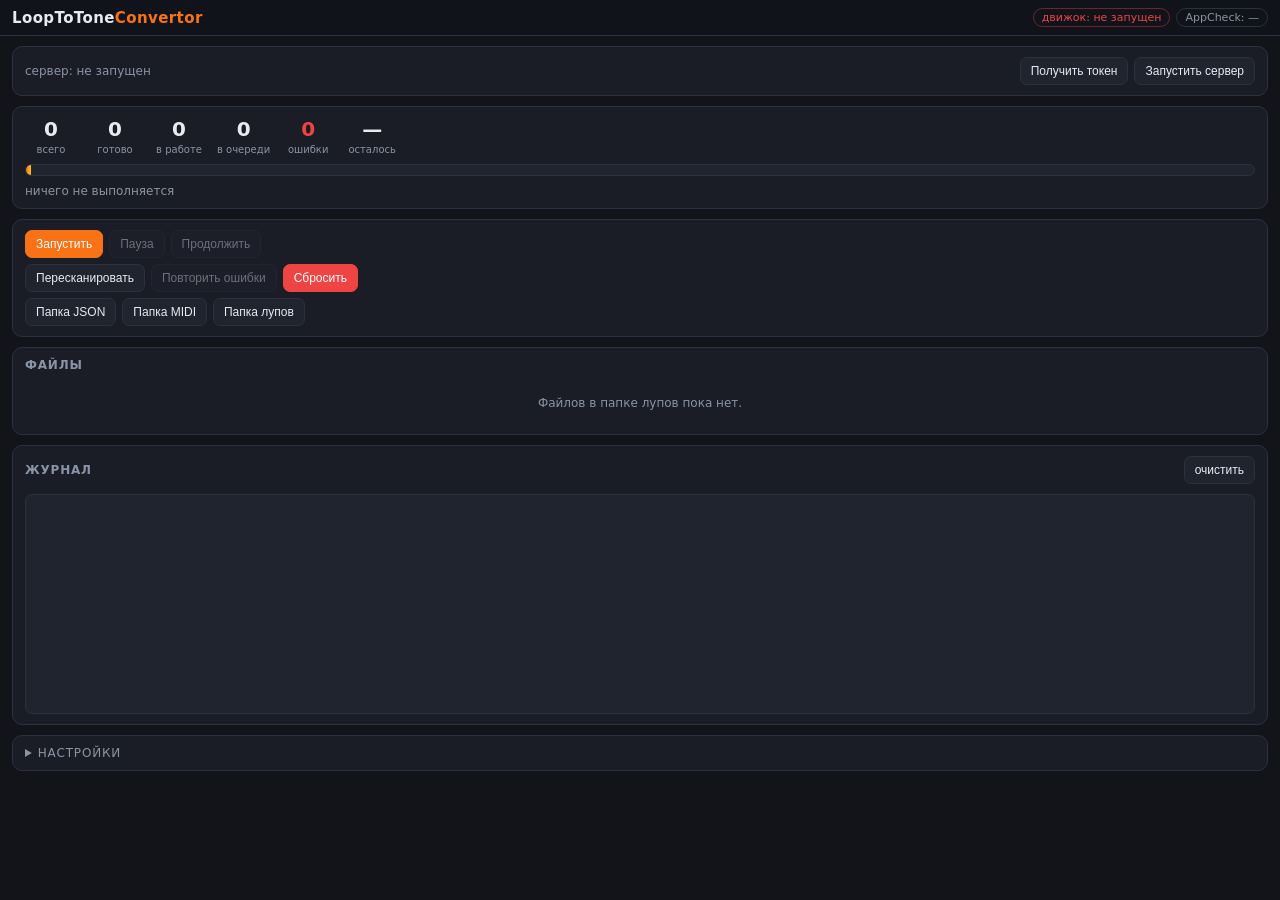
==== panel.html @ 31b5b68a "Remove status filter tabs; highlight done files green" ====
<!DOCTYPE html>
<html lang="ru">
<head>
<meta charset="utf-8">
<title>LoopToToneConvertor</title>
<link rel="stylesheet" href="panel.css">
</head>
<body>
<header>
  <div class="title">
    <h1>LoopToTone<span>Convertor</span></h1>
  </div>
  <div class="badges">
    <div id="apiBadge" class="badge unknown">движок: ...</div>
    <div id="acBadge" class="badge unknown">AppCheck: ...</div>
  </div>
</header>

<main>
  <section class="card">
    <div class="srv-row">
      <span id="srvStatus" class="dim">сервер: проверка…</span>
      <span class="srv-btns">
        <button id="btnGetToken" title="Перехватить обмен App Check на chordmini.me и доставить токен движку">Получить токен</button>
        <button id="btnStartServer">Запустить сервер</button>
      </span>
    </div>
    <div id="bridgeStatus" class="bridge hidden"></div>
    <div id="srvHint" class="srv-hint hidden"></div>
  </section>

  <section class="card">
    <div class="stats">
      <div class="stat"><span class="num" id="stTotal">0</span><span class="lbl">всего</span></div>
      <div class="stat"><span class="num" id="stDone">0</span><span class="lbl">готово</span></div>
      <div class="stat"><span class="num" id="stWork">0</span><span class="lbl">в работе</span></div>
      <div class="stat"><span class="num" id="stQueued">0</span><span class="lbl">в очереди</span></div>
      <div class="stat bad"><span class="num" id="stFailed">0</span><span class="lbl">ошибки</span></div>
      <div class="stat"><span class="num" id="stEta">&mdash;</span><span class="lbl">осталось</span></div>
    </div>
    <div class="bar"><div id="barFill"></div></div>
    <div id="currentInfo" class="current">ничего не выполняется</div>
  </section>

  <section class="card">
    <div class="controls">
      <button id="btnRun" class="primary">Запустить</button>
      <button id="btnPause" disabled>Пауза</button>
      <button id="btnResume" disabled>Продолжить</button>
    </div>
    <div class="controls sub">
      <button id="btnRescan">Пересканировать</button>
      <button id="btnRetry" disabled>Повторить ошибки</button>
      <button id="btnReset" class="danger" title="Очистить журнал, статусы и ошибки; пересканировать папку">Сбросить</button>
    </div>
    <div class="controls sub">
      <button id="btnOpenOut">Папка JSON</button>
      <button id="btnOpenMidi">Папка MIDI</button>
      <button id="btnOpenSrc">Папка лупов</button>
    </div>
  </section>

  <section class="card">
    <div class="card-head">
      <h2>Файлы</h2>
    </div>
    <div id="filesList"></div>
    <div id="filesEmpty" class="empty">Файлов в папке лупов пока нет.</div>
  </section>

  <section class="card">
    <div class="card-head">
      <h2>Журнал</h2>
      <button id="btnClearLog">очистить</button>
    </div>
    <div id="logBox"></div>
  </section>

  <details class="card">
    <summary>Настройки</summary>
    <div class="grid2">
      <label>Папка лупов (source)
        <input id="setSource" type="text">
      </label>
      <label>Папка JSON (output)
        <input id="setOutput" type="text">
      </label>
      <label>Папка MIDI
        <input id="setMidiDir" type="text">
      </label>
      <label>API ChordMini
        <input id="setApi" type="text">
      </label>
      <div class="grid2-inner">
        <label>Beat модель
          <select id="setBeatModel">
            <option>madmom</option><option>beat-transformer</option><option>librosa</option>
          </select>
        </label>
        <label>Chord модель
          <select id="setChordModel">
            <option>chord-cnn-lstm</option><option>btc-sl</option><option>btc-pl</option>
          </select>
        </label>
      </div>
      <label>Пауза между вызовами API, сек
        <input id="setInterval" type="number" min="5" max="600" value="33">
      </label>
      <label>Определять тональность (detect-key)
        <select id="setDetectKey"><option value="true">да</option><option value="false">нет</option></select>
      </label>
    </div>
    <div class="row">
      <button id="btnSaveSettings" class="primary">Сохранить</button>
      <span id="settingsMsg"></span>
    </div>
  </details>
</main>

<script src="panel.js"></script>
</body>
</html>
---- panel.css ----
:root {
  --bg: #12141a;
  --card: #1a1d26;
  --card2: #20242f;
  --line: #2c3140;
  --txt: #e8eaf0;
  --dim: #8b93a7;
  --acc: #f97316;
  --ok: #22c55e;
  --warn: #f59e0b;
  --bad: #ef4444;
}

* { box-sizing: border-box; margin: 0; padding: 0; }

html, body { height: 100%; }

body {
  background: var(--bg);
  color: var(--txt);
  font-family: 'Segoe UI', system-ui, sans-serif;
  font-size: 13px;
}

header {
  position: sticky; top: 0; z-index: 20;
  display: flex; align-items: center; justify-content: space-between;
  gap: 8px; background: rgba(18, 20, 26, 0.94);
  border-bottom: 1px solid var(--line);
  padding: 8px 12px;
}

.title h1 { font-size: 15px; letter-spacing: 0.4px; }
.title span { color: var(--acc); }
.badges { display: flex; gap: 6px; flex-wrap: wrap; justify-content: flex-end; }

.badge {
  font-size: 11px; padding: 2px 8px; border-radius: 20px;
  border: 1px solid var(--line); white-space: nowrap;
}
.badge.ok { color: var(--ok); border-color: rgba(34,197,94,.4); }
.badge.bad { color: var(--bad); border-color: rgba(239,68,68,.4); }
.badge.unknown { color: var(--dim); }

main {
  padding: 10px 12px;
  display: flex; flex-direction: column; gap: 10px;
  padding-bottom: 30px;
}

.card {
  background: var(--card);
  border: 1px solid var(--line);
  border-radius: 10px;
  padding: 10px 12px;
}

details.card summary {
  cursor: pointer; font-size: 12px; text-transform: uppercase;
  letter-spacing: 0.8px; color: var(--dim); user-select: none;
}
details.card .grid2, details.card .row { margin-top: 10px; }

.card h2 {
  font-size: 12px; text-transform: uppercase; letter-spacing: 0.8px;
  color: var(--dim); margin-bottom: 10px;
}

.card-head { display: flex; align-items: center; justify-content: space-between; margin-bottom: 10px; }
.card-head h2 { margin: 0; }

.srv-row { display: flex; align-items: center; justify-content: space-between; gap: 8px; }
.srv-row .dim { color: var(--dim); font-size: 12px; }
.srv-btns { display: flex; gap: 6px; }
.srv-btns button { white-space: nowrap; }
.srv-hint {
  margin-top: 8px; background: var(--card2); border: 1px solid var(--line);
  border-radius: 7px; padding: 8px; font-size: 11px; color: var(--dim);
  line-height: 1.6; word-break: break-all;
}
.srv-hint code { color: var(--txt); background: var(--bg); padding: 1px 5px; border-radius: 4px; }
.srv-hint button { margin-top: 6px; }
.bridge {
  margin-top: 8px; font-size: 11px; line-height: 1.6; color: var(--dim);
  background: var(--card2); border: 1px solid var(--line); border-radius: 7px;
  padding: 8px; word-break: break-word;
}
.bridge .ok { color: var(--ok); }
.bridge .bad { color: var(--bad); }
.bridge button { margin-top: 6px; }

.hidden { display: none; }

.stats { display: flex; gap: 12px; flex-wrap: wrap; margin-bottom: 8px; }
.stat { text-align: center; min-width: 52px; }
.stat .num { display: block; font-size: 20px; font-weight: 700; }
.stat .lbl { font-size: 10px; color: var(--dim); }
.stat.bad .num { color: var(--bad); }

.bar {
  height: 12px; background: var(--card2);
  border-radius: 8px; overflow: hidden; border: 1px solid var(--line);
}
.bar div {
  height: 100%; width: 0;
  background: linear-gradient(90deg, var(--acc), #fbbf24);
  color: #000; font-size: 10px; font-weight: 700;
  display: flex; align-items: center; justify-content: flex-end;
  padding-right: 5px; transition: width 0.5s;
}

.current { margin-top: 8px; color: var(--dim); font-size: 12px; }

.controls { display: flex; gap: 6px; flex-wrap: wrap; }
.controls.sub { margin-top: 8px; }
.controls + .controls { margin-top: 6px; }

button {
  background: var(--card2); color: var(--txt);
  border: 1px solid var(--line); border-radius: 7px;
  padding: 6px 10px; font-size: 12px; cursor: pointer; transition: 0.15s;
}
button:hover:not(:disabled) { border-color: var(--acc); }
button:disabled { opacity: 0.4; cursor: default; }
button.primary { background: var(--acc); border-color: var(--acc); color: #fff; }
button.danger { background: var(--bad); border-color: var(--bad); color: #fff; }

.grid2 { display: grid; grid-template-columns: 1fr 1fr; gap: 10px; }
.grid2-inner { display: grid; grid-template-columns: 1fr 1fr; gap: 8px; }

label { display: flex; flex-direction: column; gap: 4px; font-size: 11px; color: var(--dim); }
input, select {
  background: var(--card2); border: 1px solid var(--line); color: var(--txt);
  border-radius: 7px; padding: 6px 8px; font-size: 12px; width: 100%;
}
input:focus, select:focus { outline: none; border-color: var(--acc); }

.row { display: flex; align-items: center; gap: 10px; }
#settingsMsg { color: var(--dim); font-size: 11px; }

#filesList { display: flex; flex-direction: column; gap: 6px; }

.fitem {
  background: var(--card2);
  border: 1px solid var(--line); border-radius: 8px;
  padding: 7px 9px;
}
.fitem.failed { border-color: rgba(239,68,68,.45); }
.fitem.done {
  border-color: rgba(34,197,94,.5);
  background: rgba(34,197,94,.07);
}

.fitem-top { display: flex; align-items: center; gap: 8px; min-width: 0; }
.fname {
  flex: 1; min-width: 0; overflow: hidden; text-overflow: ellipsis;
  white-space: nowrap; font-weight: 600; font-size: 12px;
}

.fmeta { display: flex; gap: 10px; align-items: center; margin-top: 5px; font-size: 11px; color: var(--dim); flex-wrap: wrap; }

.chip {
  display: inline-block; padding: 1px 7px; border-radius: 20px;
  font-size: 10px; border: 1px solid var(--line); white-space: nowrap;
}
.chip.pending { color: var(--dim); }
.chip.working { color: var(--warn); border-color: rgba(245,158,11,.45); }
.chip.done { color: var(--ok); border-color: rgba(34,197,94,.4); }
.chip.failed { color: var(--bad); border-color: rgba(239,68,68,.4); }

.stepdone { color: var(--dim); font-size: 11px; }
.err { color: var(--bad); font-size: 10px; margin-top: 3px; word-break: break-word; }

.prog { max-width: 220px; overflow: hidden; text-overflow: ellipsis; white-space: nowrap; }

.facts { display: flex; gap: 4px; margin-left: auto; }
.facts button { padding: 2px 7px; font-size: 12px; }

.spin {
  display: inline-block; width: 11px; height: 11px; margin-right: 5px;
  border: 2px solid var(--warn); border-top-color: transparent;
  border-radius: 50%; vertical-align: -1px;
  animation: rot 0.8s linear infinite;
}
@keyframes rot { to { transform: rotate(360deg); } }

.empty { color: var(--dim); padding: 14px 0; text-align: center; font-size: 12px; }

#logBox {
  background: var(--card2); border: 1px solid var(--line); border-radius: 7px;
  height: 220px; overflow-y: auto; padding: 8px;
  font-family: Consolas, monospace; font-size: 11px; line-height: 1.5;
}
.logline.warn { color: var(--warn); }
.logline.error { color: var(--bad); }

@media (max-width: 400px) {
  .grid2, .grid2-inner { grid-template-columns: 1fr; }
}
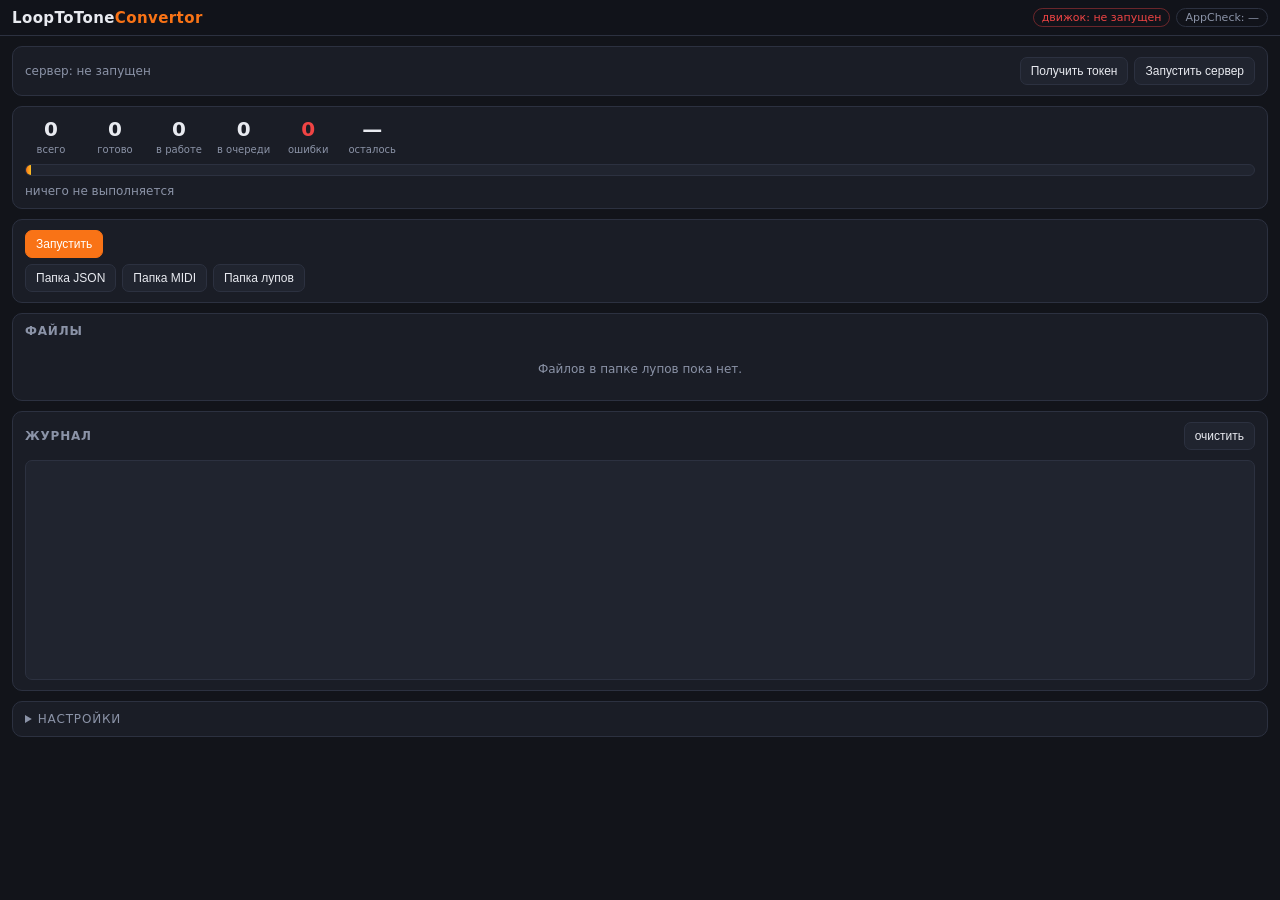
==== commit 1653d2e7: "Remove pause/resume/rescan/retry/reset buttons from panel and dashboard" ====
--- a/panel.html
+++ b/panel.html
@@ -45,13 +45,6 @@
   <section class="card">
     <div class="controls">
       <button id="btnRun" class="primary">Запустить</button>
-      <button id="btnPause" disabled>Пауза</button>
-      <button id="btnResume" disabled>Продолжить</button>
-    </div>
-    <div class="controls sub">
-      <button id="btnRescan">Пересканировать</button>
-      <button id="btnRetry" disabled>Повторить ошибки</button>
-      <button id="btnReset" class="danger" title="Очистить журнал, статусы и ошибки; пересканировать папку">Сбросить</button>
     </div>
     <div class="controls sub">
       <button id="btnOpenOut">Папка JSON</button>
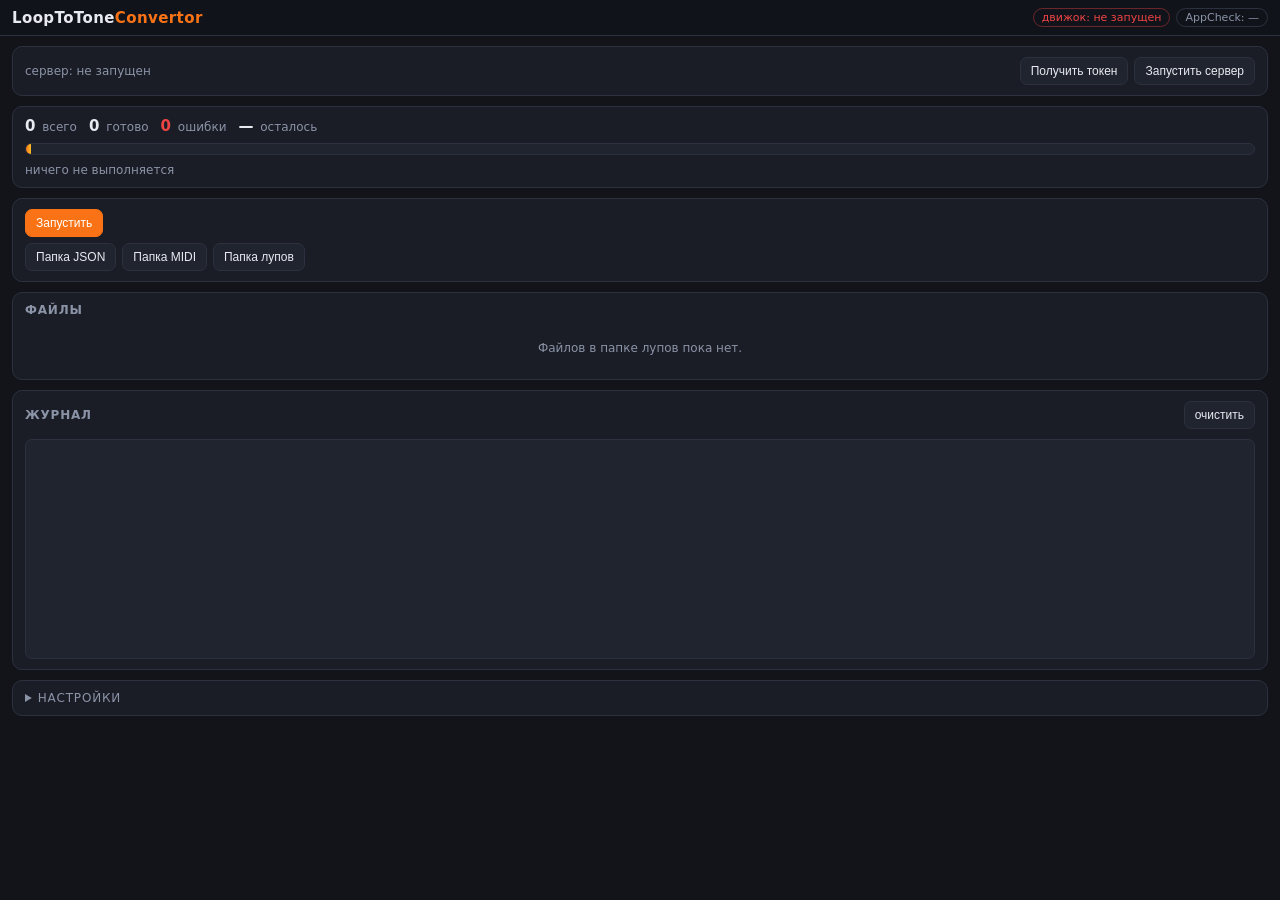
==== commit 994e4f1e: "Compact stats row in panel: total/done/failed/eta inline" ====
--- a/panel.html
+++ b/panel.html
@@ -31,12 +31,10 @@
 
   <section class="card">
     <div class="stats">
-      <div class="stat"><span class="num" id="stTotal">0</span><span class="lbl">всего</span></div>
-      <div class="stat"><span class="num" id="stDone">0</span><span class="lbl">готово</span></div>
-      <div class="stat"><span class="num" id="stWork">0</span><span class="lbl">в работе</span></div>
-      <div class="stat"><span class="num" id="stQueued">0</span><span class="lbl">в очереди</span></div>
-      <div class="stat bad"><span class="num" id="stFailed">0</span><span class="lbl">ошибки</span></div>
-      <div class="stat"><span class="num" id="stEta">&mdash;</span><span class="lbl">осталось</span></div>
+      <span class="stat"><b id="stTotal">0</b> всего</span>
+      <span class="stat"><b id="stDone">0</b> готово</span>
+      <span class="stat bad"><b id="stFailed">0</b> ошибки</span>
+      <span class="stat"><b id="stEta">&mdash;</b> осталось</span>
     </div>
     <div class="bar"><div id="barFill"></div></div>
     <div id="currentInfo" class="current">ничего не выполняется</div>
--- a/panel.css
+++ b/panel.css
@@ -91,11 +91,9 @@
 
 .hidden { display: none; }
 
-.stats { display: flex; gap: 12px; flex-wrap: wrap; margin-bottom: 8px; }
-.stat { text-align: center; min-width: 52px; }
-.stat .num { display: block; font-size: 20px; font-weight: 700; }
-.stat .lbl { font-size: 10px; color: var(--dim); }
-.stat.bad .num { color: var(--bad); }
+.stats { display: flex; align-items: baseline; gap: 12px; flex-wrap: wrap; margin-bottom: 8px; font-size: 12px; color: var(--dim); white-space: nowrap; }
+.stat b { font-size: 15px; font-weight: 700; color: var(--txt); margin-right: 3px; }
+.stat.bad b { color: var(--bad); }
 
 .bar {
   height: 12px; background: var(--card2);
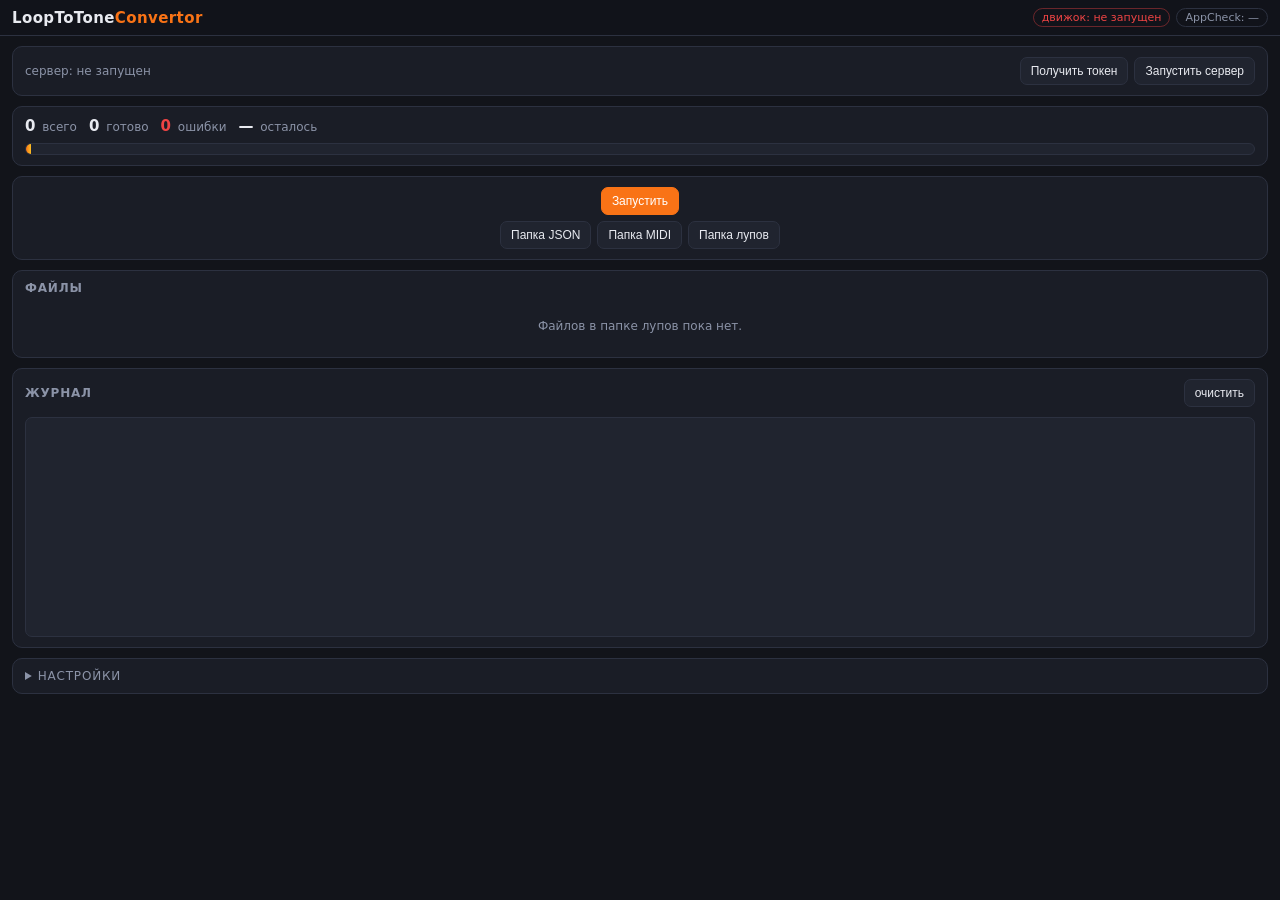
==== commit 87a179e2: "Remove status line (pause), center Run button" ====
--- a/panel.html
+++ b/panel.html
@@ -37,7 +37,6 @@
       <span class="stat"><b id="stEta">&mdash;</b> осталось</span>
     </div>
     <div class="bar"><div id="barFill"></div></div>
-    <div id="currentInfo" class="current">ничего не выполняется</div>
   </section>
 
   <section class="card">
--- a/panel.css
+++ b/panel.css
@@ -109,7 +109,7 @@
 
 .current { margin-top: 8px; color: var(--dim); font-size: 12px; }
 
-.controls { display: flex; gap: 6px; flex-wrap: wrap; }
+.controls { display: flex; justify-content: center; gap: 6px; flex-wrap: wrap; }
 .controls.sub { margin-top: 8px; }
 .controls + .controls { margin-top: 6px; }
 
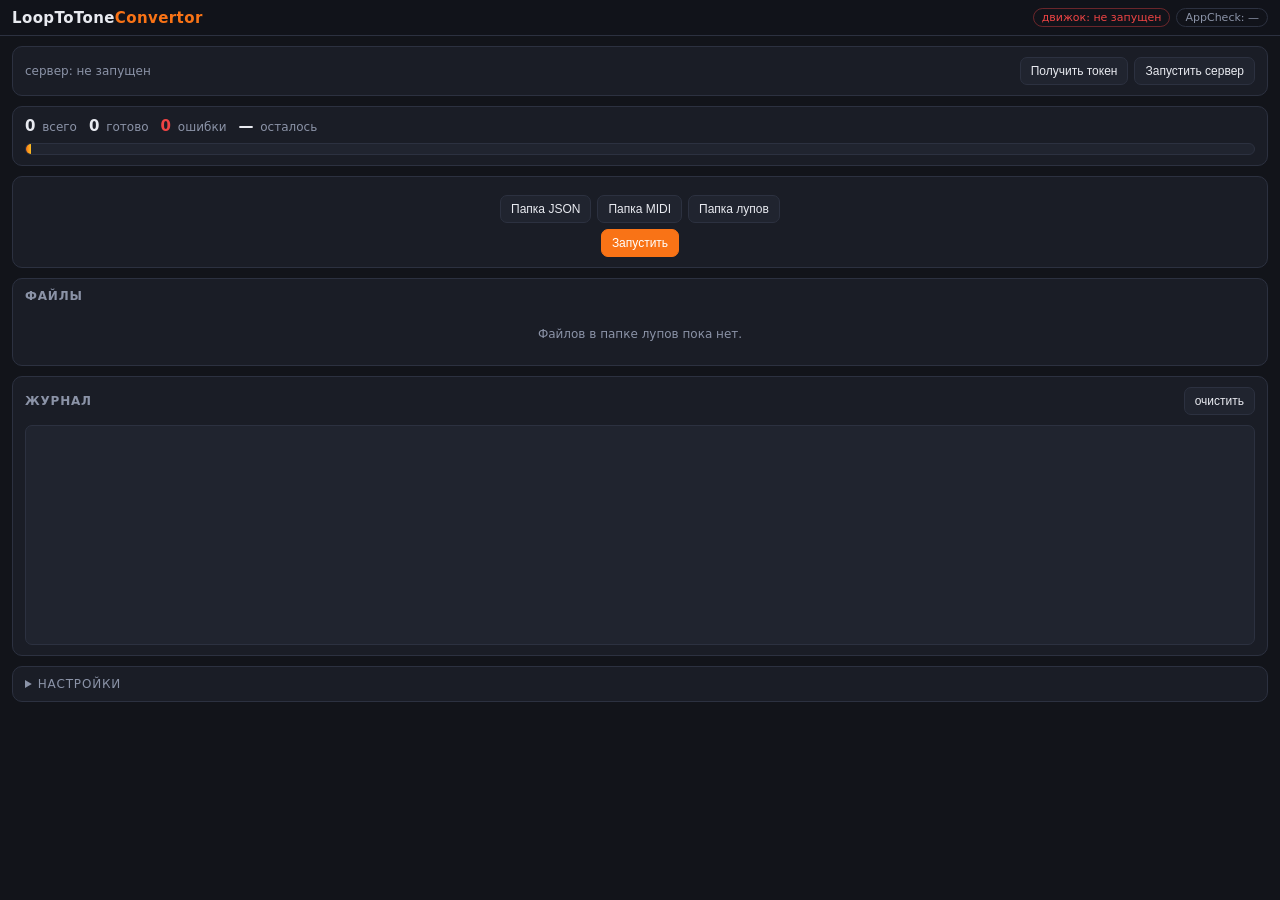
==== commit 21affaf5: "Move Run button below folder buttons" ====
--- a/panel.html
+++ b/panel.html
@@ -40,13 +40,13 @@
   </section>
 
   <section class="card">
-    <div class="controls">
-      <button id="btnRun" class="primary">Запустить</button>
-    </div>
     <div class="controls sub">
       <button id="btnOpenOut">Папка JSON</button>
       <button id="btnOpenMidi">Папка MIDI</button>
       <button id="btnOpenSrc">Папка лупов</button>
+    </div>
+    <div class="controls">
+      <button id="btnRun" class="primary">Запустить</button>
     </div>
   </section>
 
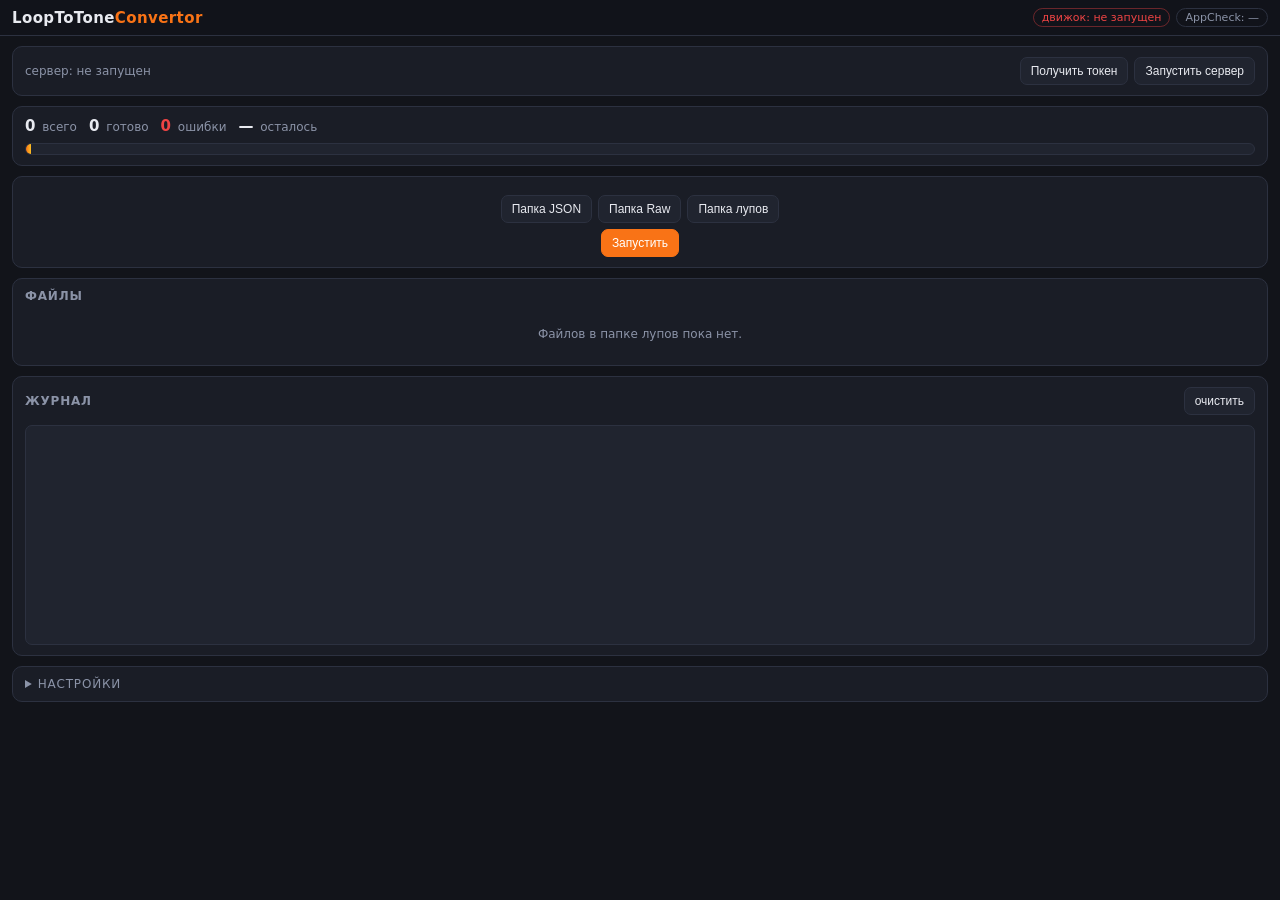
==== commit 54667e41: "Drop MIDI output, split raw analysis and Tone.js JSON dirs" ====
--- a/panel.html
+++ b/panel.html
@@ -42,7 +42,7 @@
   <section class="card">
     <div class="controls sub">
       <button id="btnOpenOut">Папка JSON</button>
-      <button id="btnOpenMidi">Папка MIDI</button>
+      <button id="btnOpenRaw">Папка Raw</button>
       <button id="btnOpenSrc">Папка лупов</button>
     </div>
     <div class="controls">
@@ -75,8 +75,8 @@
       <label>Папка JSON (output)
         <input id="setOutput" type="text">
       </label>
-      <label>Папка MIDI
-        <input id="setMidiDir" type="text">
+      <label>Папка Raw (raw_dir)
+        <input id="setRawDir" type="text">
       </label>
       <label>API ChordMini
         <input id="setApi" type="text">
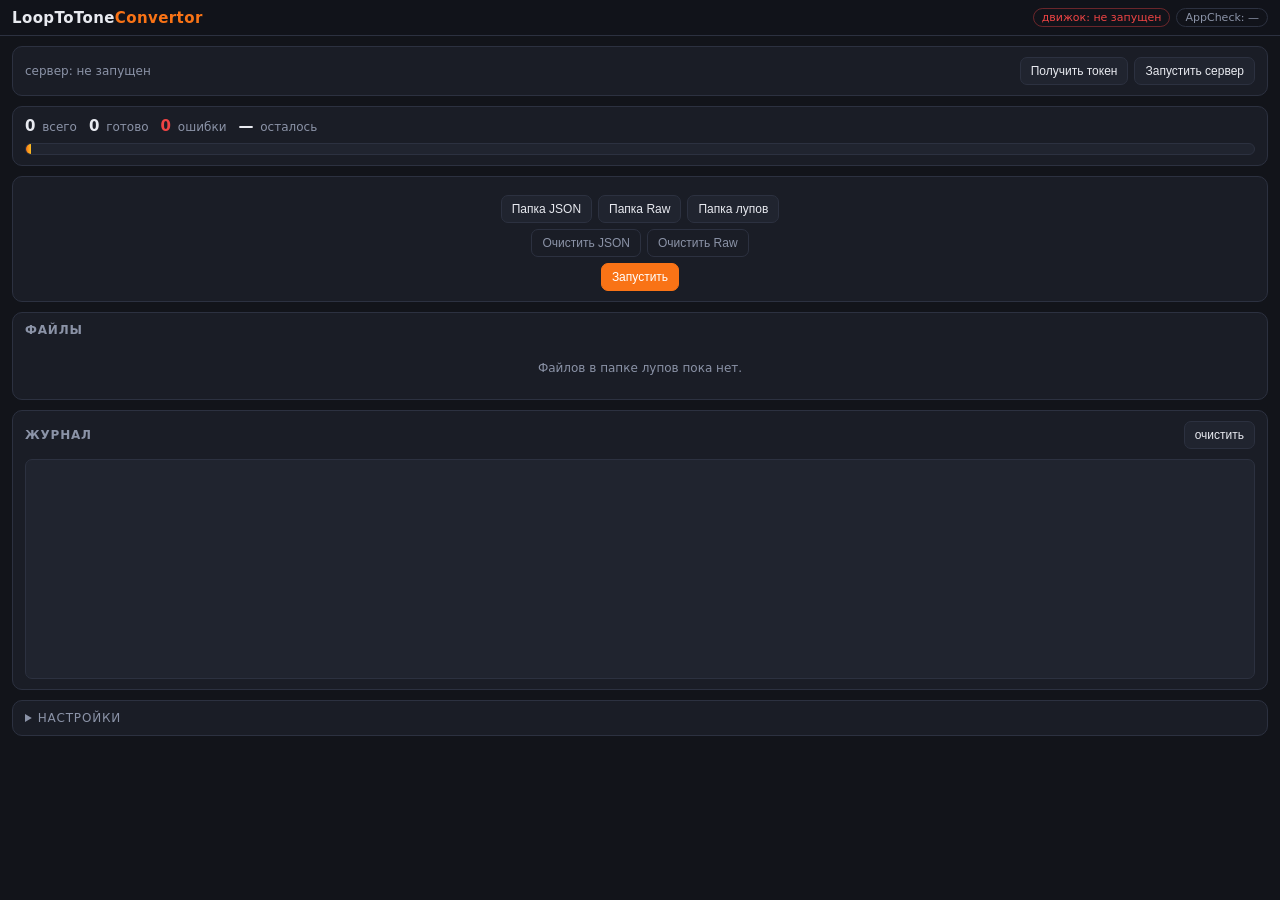
==== commit 8722eb64: "Clear buttons for raw/tone dirs, /api/clear endpoint" ====
--- a/panel.html
+++ b/panel.html
@@ -44,6 +44,10 @@
       <button id="btnOpenOut">Папка JSON</button>
       <button id="btnOpenRaw">Папка Raw</button>
       <button id="btnOpenSrc">Папка лупов</button>
+    </div>
+    <div class="controls">
+      <button id="btnClearOut" class="ghost">Очистить JSON</button>
+      <button id="btnClearRaw" class="ghost">Очистить Raw</button>
     </div>
     <div class="controls">
       <button id="btnRun" class="primary">Запустить</button>
--- a/panel.css
+++ b/panel.css
@@ -122,6 +122,8 @@
 button:disabled { opacity: 0.4; cursor: default; }
 button.primary { background: var(--acc); border-color: var(--acc); color: #fff; }
 button.danger { background: var(--bad); border-color: var(--bad); color: #fff; }
+button.ghost { background: transparent; border-color: var(--line); color: var(--dim); }
+button.ghost:hover:not(:disabled) { border-color: var(--bad); color: var(--bad); }
 
 .grid2 { display: grid; grid-template-columns: 1fr 1fr; gap: 10px; }
 .grid2-inner { display: grid; grid-template-columns: 1fr 1fr; gap: 8px; }
